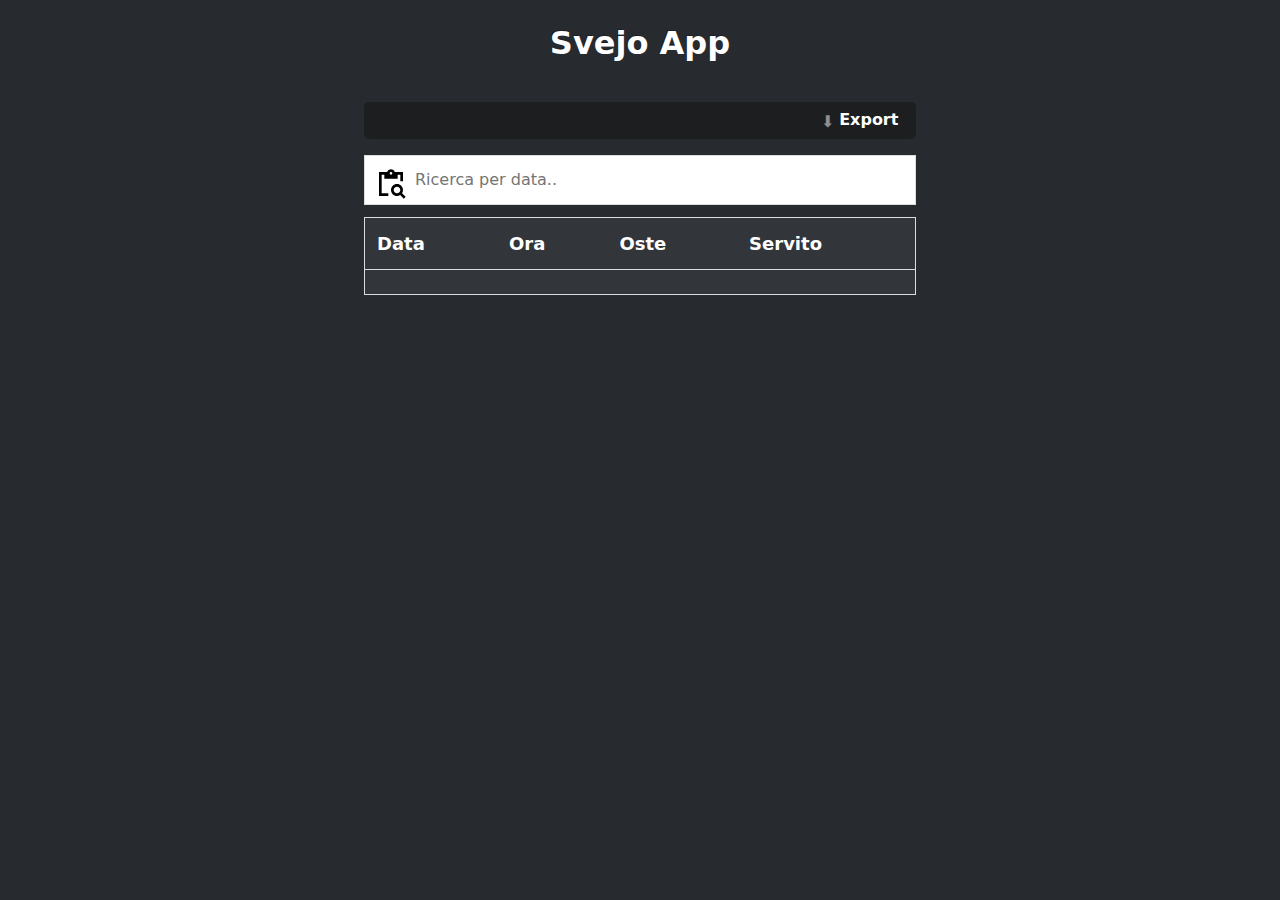
==== archivio/index.html @ 26c9c6d3 "Initial commit" ====
<!DOCTYPE html>
<html data-bs-theme="light" lang="en">

<head>
   <meta charset="utf-8">
   <meta name="viewport" content="width=device-width, initial-scale=1.0, shrink-to-fit=no">
   <title>svejoapp</title>
   <link rel="stylesheet" href="../assets/bootstrap/css/bootstrap.min.css">
   <link rel="stylesheet" href="../assets/css/mavo.css">
   <link rel="stylesheet" href="../assets/css/custom.css">
   <script src="../assets/js/mavo.min.js"></script>
   <script src="../assets/js/mavo-dropbox.js"></script>

</head>

<body style="color: var(--bs-body-color);background: var(--bs-body-bg);font-size: 1.1rem;" mv-app="svejoapp"
   mv-storage="local" mv-format="csv" mv-mode="read" mv-bar="status export login logout">

   <!-- Header -->
   <div class="container py-4 px-5 ps-3 pe-3" style="max-width: 576px;">
      <div class="row">
         <div class="col d-flex justify-content-center align-items-center">
            <h1 class="text-capitalize fw-bold" style="font-size: 2rem;"><a href="/" class="text-decoration-none">Svejo
                  app</a></h1>
         </div>
      </div>
   </div>

   <!-- main -->
   <div class="container">
      <div class="row d-flex justify-content-md-center">
         <div class="col d-flex flex-column justify-content-center py-4 pt-2" style="max-width: 576px;">

            <div class="mv-bar mv-ui"></div>

            <input type="text" id="myInput" onkeyup="myFunction()" placeholder="Ricerca per data..">


            <div class="table-responsive">
               <table class="table" id="myTable">
                  <thead>
                     <tr>
                        <th>Data</th>
                        <th>Ora</th>
                        <th>Oste</th>
                        <th>Servito</th>
                     </tr>
                  </thead>
                  <tbody mv-list mv-order="desc" class="mavo__list">
                     <tr mv-list-item property="entry">
                        <td property="data"></td>
                        <td property="ora"></td>
                        <td property="oste"></td>
                        <td property="servizio"></td>
                     </tr>
                  </tbody>
               </table>
            </div>
         </div>
      </div>
   </div>
   <script src="assets/bootstrap/js/bootstrap.min.js"></script>
   <script>
      function myFunction() {
         // Declare variables
         var input, filter, table, tr, td, i, txtValue;
         input = document.getElementById("myInput");
         filter = input.value.toUpperCase();
         table = document.getElementById("myTable");
         tr = table.getElementsByTagName("tr");

         // Loop through all table rows, and hide those who don't match the search query
         for (i = 0; i < tr.length; i++) {
            td = tr[i].getElementsByTagName("td")[0];
            if (td) {
               txtValue = td.textContent || td.innerText;
               if (txtValue.toUpperCase().indexOf(filter) > -1) {
                  tr[i].style.display = "";
               } else {
                  tr[i].style.display = "none";
               }
            }
         }
      }
   </script>
</body>

</html>
---- assets/css/mavo.css ----
@charset "UTF-8";
[mv-app] {
  --mv-loader: url("data:image/svg+xml,%3Csvg%20xmlns%3D%22http%3A%2F%2Fwww.w3.org%2F2000%2Fsvg%22%20xmlns%3Axlink%3D%22http%3A%2F%2Fwww.w3.org%2F1999%2Fxlink%22%20viewBox%3D%220%200%20300%20100%22%3E%3Cstyle%3E%40keyframes%20grow%20{	33.3%25%20{stroke-width%3A%2050px}	from%2C%2066.6%25%2C%20to%20{%20stroke-width%3A%200}}circle%20{	animation%3A%20grow%20.6s%20infinite%20both%3B	fill%3A%20white%3B	stroke%3A%20white%3B}%3C%2Fstyle%3E%3Ccircle%20cx%3D%2250%22%20cy%3D%2250%22%20r%3D%2222%22%20%2F%3E%3Ccircle%20cx%3D%22150%22%20cy%3D%2250%22%20r%3D%2222%22%20style%3D%22animation-delay%3A%20.2s%22%20%2F%3E%3Ccircle%20cx%3D%22250%22%20cy%3D%2250%22%20r%3D%2222%22%20style%3D%22animation-delay%3A%20.4s%22%20%2F%3E%3C%2Fsvg%3E");
  --mv-rubbish-bin: url("data:image/svg+xml,%3Csvg%20xmlns%3D%22http%3A%2F%2Fwww.w3.org%2F2000%2Fsvg%22%20version%3D%221.1%22%20viewBox%3D%220%200%20100%20125%22%20fill%3D%22rgb%28200%2C0%2C0%29%22%3E	%3Cpath%20d%3D%22M65%2C15.437V8c0-3.86-3.141-7-7-7H42c-3.86%2C0-7%2C3.14-7%2C7v7.437C14.017%2C16.816%2C14%2C21%2C14%2C21v10h72V21%20C86%2C21%2C85.982%2C16.816%2C65%2C15.437z%20M43%2C9h14v6.086C54.828%2C15.032%2C52.51%2C15%2C50%2C15c-2.51%2C0-4.828%2C0.032-7%2C0.086V9z%22%2F%3E	%3Cpath%20d%3D%22M19%2C37l6%2C62h50l6-62H19z%20M35.167%2C88.995C35.11%2C88.998%2C35.053%2C89%2C34.998%2C89c-1.581%2C0-2.904-1.236-2.993-2.834l-2-36%20%20c-0.092-1.654%2C1.175-3.07%2C2.829-3.162c1.663-0.089%2C3.07%2C1.175%2C3.162%2C2.829l2%2C36C38.087%2C87.488%2C36.821%2C88.903%2C35.167%2C88.995z%20M53%2C86			c0%2C1.657-1.343%2C3-3%2C3c-1.657%2C0-3-1.343-3-3V50c0-1.657%2C1.343-3%2C3-3c1.657%2C0%2C3%2C1.343%2C3%2C3V86z%20M67.995%2C86.166%20%20C67.906%2C87.764%2C66.583%2C89%2C65.003%2C89c-0.057%2C0-0.112-0.002-0.169-0.005c-1.654-0.092-2.921-1.507-2.829-3.161l2-36			c0.093-1.655%2C1.533-2.906%2C3.161-2.829c1.654%2C0.092%2C2.921%2C1.508%2C2.829%2C3.162L67.995%2C86.166z%22%2F%3E	%3C%2Fsvg%3E");
}

[mv-app] [hidden] {
  display: none;
}

.mv-danger:enabled:hover {
  -webkit-box-shadow: 0 0 10em #b00 inset;
  box-shadow: 0 0 10em #b00 inset;
  color: white;
}

.mv-highlight {
  -webkit-box-shadow: 0 0 0 50vmax rgba(255, 247, 0, 0.5) inset;
  box-shadow: 0 0 0 50vmax rgba(255, 247, 0, 0.5) inset;
}

.mv-item-bar.mv-ui {
  all: initial;
  position: absolute;
  z-index: 10;
  display: -webkit-inline-box;
  display: -ms-inline-flexbox;
  display: inline-flex;
  -webkit-box-shadow: 0 0.1em 0.15em rgba(0, 0, 0, 0.12);
  box-shadow: 0 0.1em 0.15em rgba(0, 0, 0, 0.12);
  border-radius: calc(0.3em + 1px);
  white-space: nowrap;
  opacity: 0.7;
  bottom: 100%;
  right: 0;
  margin: 0.2em 0;
}
tr[mv-list-item] > .mv-item-bar.mv-ui {
  bottom: auto;
  right: auto;
}
.mv-item-bar.mv-ui[hidden] {
  opacity: 0;
  pointer-events: none;
}
.mv-item-bar.mv-ui:not([hidden]) {
  -webkit-transition: 0.4s opacity;
  transition: 0.4s opacity;
}
.mv-item-bar.mv-ui:hover,
.mv-item-bar.mv-ui.mv-sticky {
  opacity: 1;
}
.mv-item-bar.mv-ui:focus-within {
  opacity: 1;
}
.mv-item-bar.mv-ui button {
  all: unset;
  padding: 0.2em 0.3em;
  min-width: 1em;
  min-height: 1em;
  border: 1px solid rgba(0, 0, 0, 0.1);
  cursor: pointer;
  background: #eee no-repeat center;
  line-height: 1;
  font-size: 120%;
  text-align: center;
}
.mv-item-bar.mv-ui button:not(:hover):not(:focus) {
  -webkit-box-shadow: 0 0.4em 1em white inset;
  box-shadow: 0 0.4em 1em white inset;
}
.mv-item-bar.mv-ui button:first-child {
  border-top-left-radius: 0.3em;
  border-bottom-left-radius: 0.3em;
}
.mv-item-bar.mv-ui button:last-child {
  border-top-right-radius: 0.3em;
  border-bottom-right-radius: 0.3em;
}
.mv-item-bar.mv-ui button:not(:first-child) {
  border-left: 0;
}
.mv-item-bar.mv-ui .mv-delete {
  color: #c80000;
}
.mv-item-bar.mv-ui .mv-delete::before {
  content: url("data:image/svg+xml,%3Csvg%20xmlns%3D%22http%3A%2F%2Fwww.w3.org%2F2000%2Fsvg%22%20version%3D%221.1%22%20viewBox%3D%220%200%20100%20125%22%20fill%3D%22rgb%28200%2C0%2C0%29%22%3E	%3Cpath%20d%3D%22M65%2C15.437V8c0-3.86-3.141-7-7-7H42c-3.86%2C0-7%2C3.14-7%2C7v7.437C14.017%2C16.816%2C14%2C21%2C14%2C21v10h72V21%20C86%2C21%2C85.982%2C16.816%2C65%2C15.437z%20M43%2C9h14v6.086C54.828%2C15.032%2C52.51%2C15%2C50%2C15c-2.51%2C0-4.828%2C0.032-7%2C0.086V9z%22%2F%3E	%3Cpath%20d%3D%22M19%2C37l6%2C62h50l6-62H19z%20M35.167%2C88.995C35.11%2C88.998%2C35.053%2C89%2C34.998%2C89c-1.581%2C0-2.904-1.236-2.993-2.834l-2-36%20%20c-0.092-1.654%2C1.175-3.07%2C2.829-3.162c1.663-0.089%2C3.07%2C1.175%2C3.162%2C2.829l2%2C36C38.087%2C87.488%2C36.821%2C88.903%2C35.167%2C88.995z%20M53%2C86			c0%2C1.657-1.343%2C3-3%2C3c-1.657%2C0-3-1.343-3-3V50c0-1.657%2C1.343-3%2C3-3c1.657%2C0%2C3%2C1.343%2C3%2C3V86z%20M67.995%2C86.166%20%20C67.906%2C87.764%2C66.583%2C89%2C65.003%2C89c-0.057%2C0-0.112-0.002-0.169-0.005c-1.654-0.092-2.921-1.507-2.829-3.161l2-36			c0.093-1.655%2C1.533-2.906%2C3.161-2.829c1.654%2C0.092%2C2.921%2C1.508%2C2.829%2C3.162L67.995%2C86.166z%22%2F%3E	%3C%2Fsvg%3E");
  display: block;
  width: 1em;
  height: 1em;
}
.mv-item-bar.mv-ui .mv-delete:hover,
.mv-item-bar.mv-ui .mv-delete:focus {
  background-color: #c80000;
  color: white;
}
.mv-item-bar.mv-ui .mv-delete:hover::before,
.mv-item-bar.mv-ui .mv-delete:focus::before {
  -webkit-filter: saturate(0) brightness(600%);
  filter: saturate(0) brightness(600%);
}
.mv-item-bar.mv-ui .mv-add {
  color: #81b814;
}
.mv-item-bar.mv-ui .mv-add::before {
  content: "✚";
}
.mv-item-bar.mv-ui .mv-add:hover,
.mv-item-bar.mv-ui .mv-add:focus {
  background-color: #81b814;
  color: white;
}
.mv-item-bar.mv-ui .mv-move::before {
  content: "≡";
}
.mv-item-bar.mv-ui .mv-move:hover,
.mv-item-bar.mv-ui .mv-move:focus {
  background-color: #4d4d4d;
  color: white;
}
[mv-app]:not([mv-permissions~="delete"]) .mv-item-bar.mv-ui .mv-delete,
[mv-app]:not([mv-permissions~="add"]) .mv-item-bar.mv-ui .mv-add {
  display: none;
}

.mv-drag-handle {
  cursor: move;
}
.mv-drag-handle:active,
.mv-drag-handle:focus {
  cursor: -webkit-grabbing;
  cursor: grabbing;
}

[mv-list-item] {
  position: relative;
}
[mv-list-item].mv-highlight {
  -webkit-box-shadow: 0 0 0 50vmax rgba(149, 191, 64, 0.25) inset !important;
  box-shadow: 0 0 0 50vmax rgba(149, 191, 64, 0.25) inset !important;
}
[mv-list-item].gu-mirror {
  position: fixed !important;
  margin: 0 !important;
  z-index: 9999 !important;
  opacity: 0.8;
}
[mv-list-item].gu-transit {
  opacity: 0.2;
}

.gu-hide {
  display: none !important;
}

.gu-unselectable {
  -webkit-user-select: none !important;
  -moz-user-select: none !important;
  -ms-user-select: none !important;
  user-select: none !important;
}

button.mv-close {
  all: unset;
  float: right;
  width: 1.1em;
  padding-bottom: 0.1em;
  border: none;
  border-radius: 50%;
  margin: 0 0 0 1em;
  background: rgba(180, 0, 0, 0.6);
  color: white;
  font: bold 100%/1 sans-serif;
  cursor: pointer;
  text-align: center;
}
button.mv-close:hover {
  background: #b40000;
}

[mv-app] [property].mv-multiline {
  white-space: pre-line;
}
[mv-app] button.mv-add {
  display: inline-block;
  vertical-align: middle;
}
[mv-app]:not([mv-permissions~="add"]) button.mv-add {
  display: none;
}
[mv-app].mv-highlight-unsaved .mv-unsaved-changes {
  -webkit-box-shadow: 0 0 0 50vmax rgba(64, 191, 191, 0.25) inset !important;
  box-shadow: 0 0 0 50vmax rgba(64, 191, 191, 0.25) inset !important;
}
[mv-app] .mv-empty:not([mv-mode="edit"]):not(td):not(th) {
  display: none;
}
[mv-app][mv-mode="edit"] .mv-empty,
[mv-app] [mv-mode="edit"] .mv-empty {
  opacity: 0.5;
}
[mv-app][mv-mode="edit"] .mv-editor:focus,
[mv-app] [mv-mode="edit"] .mv-editor:focus {
  outline: none;
  -webkit-box-shadow: 0 0 0 1px rgba(133, 160, 173, 0.5),
    1px 1px 0.5em 1px rgba(0, 0, 0, 0.3) !important;
  box-shadow: 0 0 0 1px rgba(133, 160, 173, 0.5),
    1px 1px 0.5em 1px rgba(0, 0, 0, 0.3) !important;
}
[mv-app][mv-permissions~="login"] .mv-logged-in,
[mv-app][mv-permissions~="logout"] .mv-logged-out {
  display: none;
}

[mv-progress="Loading"]:not(.mv-no-hiding-during-loading) [mv-list-item] {
  display: none;
}

[mv-progress]::after {
  content: attr(mv-progress) "…";
  content: var(--mv-progress-text, attr(mv-progress)) "…";
  position: fixed;
  z-index: 10;
  left: 50%;
  top: 50%;
  -webkit-transform: translate(-50%, -50%);
  transform: translate(-50%, -50%);
  border: 1em solid transparent;
  border-bottom-width: 0.8em;
  padding-top: 3em;
  border-radius: 0.5em;
  background-image: url("data:image/svg+xml,%3Csvg%20xmlns%3D%22http%3A%2F%2Fwww.w3.org%2F2000%2Fsvg%22%20xmlns%3Axlink%3D%22http%3A%2F%2Fwww.w3.org%2F1999%2Fxlink%22%20viewBox%3D%220%200%20300%20100%22%3E%3Cstyle%3E%40keyframes%20grow%20{	33.3%25%20{stroke-width%3A%2050px}	from%2C%2066.6%25%2C%20to%20{%20stroke-width%3A%200}}circle%20{	animation%3A%20grow%20.6s%20infinite%20both%3B	fill%3A%20white%3B	stroke%3A%20white%3B}%3C%2Fstyle%3E%3Ccircle%20cx%3D%2250%22%20cy%3D%2250%22%20r%3D%2222%22%20%2F%3E%3Ccircle%20cx%3D%22150%22%20cy%3D%2250%22%20r%3D%2222%22%20style%3D%22animation-delay%3A%20.2s%22%20%2F%3E%3Ccircle%20cx%3D%22250%22%20cy%3D%2250%22%20r%3D%2222%22%20style%3D%22animation-delay%3A%20.4s%22%20%2F%3E%3C%2Fsvg%3E");
  background-repeat: no-repeat;
  background-color: rgba(0, 0, 0, 0.4);
  background-position-y: calc(50% - 1em);
  background-origin: padding-box;
  -webkit-backdrop-filter: blur(3px);
  backdrop-filter: blur(3px);
  color: white;
  font-weight: bold;
  -webkit-hyphens: none;
  -ms-hyphens: none;
  hyphens: none;
}

[mv-mode="read"] {
  --mv-mode: read;
}

[mv-mode="edit"] {
  --mv-mode: edit;
}

[mv-mode=""] {
  --mv-mode: initial;
}

[property][mv-mode="edit"]:where(:not([typeof], [mv-group], [mv-list]))
  .mv-editor:is(input, select, textarea):where(:not([type="range"])) {
  all: unset;
  cursor: auto;
}
[property][mv-mode="edit"]:where(:not([typeof], [mv-group], [mv-list])):not(
    input,
    select,
    textarea
  ):hover {
  -webkit-box-shadow: 0 0 0 50vmax rgba(255, 247, 0, 0.2) inset;
  box-shadow: 0 0 0 50vmax rgba(255, 247, 0, 0.2) inset;
}
[property][mv-mode="edit"]:where(:not([typeof], [mv-group], [mv-list]))
  textarea.mv-editor {
  display: block;
  -webkit-box-sizing: border-box;
  box-sizing: border-box;
  width: 100%;
}
[property][mv-mode="edit"]:where(:not([typeof], [mv-group], [mv-list]))
  input.mv-editor {
  max-width: 100%;
}
[property][mv-mode="edit"]:where(:not([typeof], [mv-group], [mv-list]))
  input.mv-editor[type="number"] {
  min-width: 3ch;
  /* If input is empty, we should still be able to see the controls */
  /* Do not hide spinner arrows */
}
[property][mv-mode="edit"]:where(:not([typeof], [mv-group], [mv-list]))
  input.mv-editor[type="number"]::-webkit-inner-spin-button,
[property][mv-mode="edit"]:where(:not([typeof], [mv-group], [mv-list]))
  input.mv-editor[type="number"]::-webkit-outer-spin-button {
  opacity: 1;
}
[property][mv-mode="edit"]:where(:not([typeof], [mv-group], [mv-list]))
  select.mv-editor {
  white-space: nowrap;
}

meta[property][mv-mode="edit"],
link[property][mv-mode="edit"] {
  display: inline-block;
  padding: 0.15em 0.4em;
  border: 1px dashed;
  margin: 0 0.2em;
  color: gray;
  font-weight: bold;
}
meta[property][mv-mode="edit"]::before,
link[property][mv-mode="edit"]::before {
  content: attr(property);
}

meter[property][mv-mode="edit"],
progress[property][mv-mode="edit"] {
  cursor: ew-resize;
}

.mv-toggle[property]:not([aria-checked="true"]):not([mv-mode="edit"]) {
  display: none;
}
.mv-toggle[property][mv-mode="edit"] {
  cursor: pointer;
}
.mv-toggle[property][mv-mode="edit"]:not([aria-checked]) {
  opacity: 0.5;
}

.mv-popup {
  all: initial;
  position: fixed;
  z-index: 100;
  padding: 1em;
  border: 1px solid rgba(0, 0, 0, 0.3);
  border-radius: 0.4em;
  margin: 0.3em 0 0 -0.5em;
  -webkit-box-shadow: 0 0.1em 0.3em rgba(0, 0, 0, 0.3);
  box-shadow: 0 0.1em 0.3em rgba(0, 0, 0, 0.3);
  background: white;
  -webkit-transform-origin: 1.4em -0.45em;
  transform-origin: 1.4em -0.45em;
  -webkit-transition: 0.3s;
  transition: 0.3s;
  -webkit-transition-property: top, right, bottom, left, -webkit-transform;
  transition-property: top, right, bottom, left, -webkit-transform;
  transition-property: transform, top, right, bottom, left;
  transition-property: transform, top, right, bottom, left, -webkit-transform;
}
.mv-popup::before {
  content: "";
  position: absolute;
  top: -0.36em;
  left: 1em;
  padding: 0.3em;
  border: inherit;
  border-right-width: 0;
  border-bottom-width: 0;
  background: inherit;
  -webkit-transform: rotate(45deg);
  transform: rotate(45deg);
}
.mv-popup.mv-point-down {
  -webkit-transform-origin: 1.4em calc(100% - 0.45em);
  transform-origin: 1.4em calc(100% - 0.45em);
}
.mv-popup.mv-point-down::before {
  top: auto;
  bottom: -0.36em;
  border: inherit;
  border-left-width: 0;
  border-top-width: 0;
}
.mv-popup > fieldset {
  border: none;
  padding: 0;
}
.mv-popup[hidden] {
  display: block;
  -webkit-transform: scale(0);
  transform: scale(0);
}
.mv-popup input,
.mv-popup select {
  display: block;
  font: inherit;
  min-width: 100%;
}
.mv-popup select[size] {
  border: 1px solid rgba(0, 0, 0, 0.2);
}
.mv-popup .mv-upload-popup {
  border: 2px dashed rgba(0, 0, 0, 0.1);
  padding: 1em;
  margin-top: 0.5em;
}
.mv-popup .mv-upload-popup.mv-dragover {
  background: #cef;
}
.mv-popup .mv-upload-popup input[type="file"] {
  margin-top: 0.8em;
}
.mv-popup .mv-upload-popup .mv-tip {
  color: rgba(0, 0, 0, 0.5);
  margin-top: 0.8em;
  font-size: 85%;
}
.mv-popup .mv-upload-popup .mv-tip::before {
  content: "💡 ";
}

.mv-dragover {
  outline: 2px dashed rgba(0, 0, 0, 0.3);
  outline-offset: -2px;
}

.mv-ui a {
  color: inherit;
}
@media print {
  .mv-ui {
    display: none !important;
  }
}

.mv-message {
  position: relative;
  padding: 0.5em 1em;
  border-radius: 0.3em;
  margin: 0;
  background: rgba(189, 233, 255, 0.8);
  --dark-color: #379;
  color: black;
  cursor: pointer;
  -webkit-backdrop-filter: blur(2px);
  backdrop-filter: blur(2px);
}
.mv-message::first-letter {
  text-transform: uppercase;
}
.mv-message::before {
  content: "Notice: ";
  text-transform: uppercase;
  font-size: 85%;
  font-weight: bold;
  color: var(--dark-color);
}
.mv-message .mv-close {
  background: var(--dark-color);
  position: absolute;
  top: 0.5em;
  right: 0.5em;
  float: none;
}
@-webkit-keyframes message-appear {
  from {
    -webkit-transform: translateX(-50%) translateY(-10vh);
    transform: translateX(-50%) translateY(-10vh);
    opacity: 0;
  }
}
@keyframes message-appear {
  from {
    -webkit-transform: translateX(-50%) translateY(-10vh);
    transform: translateX(-50%) translateY(-10vh);
    opacity: 0;
  }
}
.mv-message:not(.mv-inline) {
  position: fixed;
  z-index: 3;
  top: 1em;
  left: 50%;
  -webkit-transform: translateX(-50%);
  transform: translateX(-50%);
  -webkit-box-shadow: 0 0.2em 0.2em rgba(0, 0, 0, 0.2);
  box-shadow: 0 0.2em 0.2em rgba(0, 0, 0, 0.2);
  -webkit-animation: message-appear 0.5s backwards;
  animation: message-appear 0.5s backwards;
  font-size: 120%;
}
.mv-message:not(.mv-inline) + .mv-message:not(.mv-inline) {
  top: 4em;
  -webkit-animation-delay: 0.5s;
  animation-delay: 0.5s;
}
.mv-message:not(.mv-inline)
  + .mv-message:not(.mv-inline)
  + .mv-message:not(.mv-inline) {
  top: 7em;
  -webkit-animation-delay: 1s;
  animation-delay: 1s;
}
@-webkit-keyframes inline-message-appear {
  from {
    -webkit-transform: scaleY(0);
    transform: scaleY(0);
    opacity: 0;
  }
}
@keyframes inline-message-appear {
  from {
    -webkit-transform: scaleY(0);
    transform: scaleY(0);
    opacity: 0;
  }
}
.mv-message.mv-inline {
  margin-bottom: 1em;
  -webkit-transform-origin: top;
  transform-origin: top;
  -webkit-animation: inline-message-appear 0.5s backwards;
  animation: inline-message-appear 0.5s backwards;
}
@supports (position: sticky) {
  @media (min-width: 600px) and (min-height: 500px) {
    .mv-message.mv-inline {
      position: sticky;
      z-index: 2;
      top: 3em;
    }
  }
}
.mv-message form {
  margin: 0.5em 0;
}
.mv-message form input,
.mv-message form textarea,
.mv-message form select,
.mv-message form button {
  font: inherit;
  -webkit-box-sizing: border-box;
  box-sizing: border-box;
}
.mv-message form textarea {
  width: 100%;
  height: 1.8em;
}
.mv-message form button {
  display: block;
  margin: auto;
}
.mv-message.mv-warning {
  background: rgba(255, 242, 179, 0.9);
}
.mv-message.mv-warning::before {
  content: "⚠️ Warning: ";
}
.mv-message.mv-error {
  background: rgba(255, 179, 179, 0.9);
  color: #660000;
  --dark-color: hsl(0, 50%, 50%);
}
.mv-message.mv-error::before {
  content: "😳 Oh noes! ";
}
.mv-message.mv-deleted::before {
  content: none;
}
.mv-message.mv-deleted button:not([class]) {
  margin-left: 0.5em;
}
.mv-message button:not([class]) {
  padding: 0.3em 0.5em;
}

time[property]:where(
    [aria-label][mv-mode="edit"].mv-empty:not(
        [mv-edit-type="inline"],
        [mv-edit-type="self"]
      )
  )::before {
  content: var(--mv-content, "(No " attr(aria-label) ")");
}

img[property]:where([mv-mode="edit"]:not([alt], [alt=""]))[src=""],
img[property]:where([mv-mode="edit"]:not([alt], [alt=""])):not([src]) {
  min-width: 1.2em;
  min-height: 1.2em;
  background: url("data:image/svg+xml,%3Csvg%20xmlns%3D%22http%3A%2F%2Fwww.w3.org%2F2000%2Fsvg%22%20version%3D%221.1%22%20viewBox%3D%220%200%20100%20100%22%20fill%3D%22rgb%28200%2C0%2C0%29%22%3E			%3Ctext%20y%3D%221em%22%20font-size%3D%2290%22%3E🖼%3C%2Ftext%3E			%3C%2Fsvg%3E")
    center/contain no-repeat;
}

@property --mv-length {
  syntax: "<length>";
  initial-value: 0;
  inherits: true;
}
.mv-container {
  display: contents !important;
}

select,
datalist {
  --mv-length: 1em;
}

optgroup:where(.mv-container) > option {
  -webkit-padding-start: 2px;
  padding-inline-start: 2px;
  /* Remove Firefox gap */
  /* Remove Chrome gap */
}
optgroup:where(.mv-container) > option::before {
  content: none;
}
:where(:root.mv-supports-atproperty) optgroup:where(.mv-container) {
  font-size: 0;
  --mv-length: inherit;
}
:where(:root.mv-supports-atproperty) optgroup:where(.mv-container) > * {
  --mv-length: inherit;
  font-size: var(--mv-length);
}

.mv-bar.mv-ui {
  all: initial;
  visibility: inherit;
  display: -webkit-box;
  display: -ms-flexbox;
  display: flex;
  -webkit-box-align: center;
  -ms-flex-align: center;
  align-items: center;
  color: white;
  padding: 0 0.5em;
  background: rgba(26, 26, 26, 0.7);
  font-family: inherit;
  font-size: 1rem;
  line-height: 1.5;
  position: sticky;
}
@supports (position: sticky) {
  .mv-bar.mv-ui {
    z-index: 2;
    top: 5px;
  }
}
.mv-bar.mv-ui a {
  text-decoration: none;
}
.mv-bar.mv-ui.mv-fixed {
  position: fixed;
  top: 0;
  left: 0;
  right: 0;
  z-index: 10000;
}
.mv-bar.mv-ui:not(.mv-fixed) {
  border-radius: 0.3em;
  margin-bottom: 1em;
}
.mv-bar.mv-ui button,
.mv-bar.mv-ui .mv-button {
  all: unset;
  font-weight: bold;
  cursor: pointer;
  background: transparent;
  color: inherit;
}
.mv-bar.mv-ui button:focus,
.mv-bar.mv-ui .mv-button:focus {
  background: rgba(255, 255, 255, 0.1);
  outline: 1px dotted rgba(255, 255, 255, 0.25);
  outline-offset: -5px;
  -moz-outline-radius: 1px;
}
.mv-bar.mv-ui button:not(:disabled):hover,
.mv-bar.mv-ui .mv-button:not(:disabled):hover {
  background: rgba(255, 255, 255, 0.2);
}
.mv-bar.mv-ui button::-moz-focus-inner,
.mv-bar.mv-ui .mv-button::-moz-focus-inner {
  border: 0;
}
.mv-bar.mv-ui button:disabled,
.mv-bar.mv-ui .mv-button:disabled {
  opacity: 0.6;
  cursor: not-allowed;
}
.mv-bar.mv-ui > button,
.mv-bar.mv-ui > .mv-button {
  padding: 0.35em 0.6em;
  border: 0;
  text-align: center;
}
.mv-bar.mv-ui > button:first-child,
.mv-bar.mv-ui > .mv-button:first-child {
  margin-left: auto;
}
.mv-bar.mv-ui > button::before,
.mv-bar.mv-ui > .mv-button::before {
  display: inline-block;
  vertical-align: -0.1em;
  margin-right: 0.3em;
  color: white;
  opacity: 0.5;
  font-weight: normal;
}
.mv-bar.mv-ui > button:enabled:hover::before,
.mv-bar.mv-ui > .mv-button:enabled:hover::before {
  opacity: 0.8;
}
.mv-bar.mv-ui .mv-avatar {
  all: unset;
  display: inline-block;
  vertical-align: -0.1em;
  max-height: 1em;
}
.mv-bar.mv-ui .mv-login::before {
  content: "🔑 ";
  -webkit-filter: brightness(160%) grayscale(100%);
  filter: brightness(160%) grayscale(100%);
}
.mv-bar.mv-ui .mv-edit::before {
  content: "✎";
}
[mv-app][mv-mode="edit"] .mv-bar.mv-ui .mv-edit {
  background: rgba(0, 0, 0, 0.6);
  -webkit-box-shadow: 0.2em 0 0.1em -0.1em black inset,
    -0.2em 0 0.1em -0.1em black inset;
  box-shadow: 0.2em 0 0.1em -0.1em black inset,
    -0.2em 0 0.1em -0.1em black inset;
}
[mv-app][mv-mode="edit"] .mv-bar.mv-ui .mv-edit:focus {
  background: rgba(0, 0, 0, 0.4);
}
.mv-bar.mv-ui .mv-save {
  position: relative;
}
.mv-bar.mv-ui .mv-save::before {
  content: "✓";
}
[mv-app][mv-progress="Saving"] .mv-bar.mv-ui .mv-save {
  color: rgba(255, 255, 255, 0.2);
}
[mv-app][mv-progress="Saving"] .mv-bar.mv-ui .mv-save::before {
  opacity: 0.2;
}
[mv-app][mv-progress="Saving"] .mv-bar.mv-ui .mv-save::after {
  content: url("data:image/svg+xml,%3Csvg%20xmlns%3D%22http%3A%2F%2Fwww.w3.org%2F2000%2Fsvg%22%20xmlns%3Axlink%3D%22http%3A%2F%2Fwww.w3.org%2F1999%2Fxlink%22%20viewBox%3D%220%200%20300%20100%22%3E%3Cstyle%3E%40keyframes%20grow%20{	33.3%25%20{stroke-width%3A%2050px}	from%2C%2066.6%25%2C%20to%20{%20stroke-width%3A%200}}circle%20{	animation%3A%20grow%20.6s%20infinite%20both%3B	fill%3A%20white%3B	stroke%3A%20white%3B}%3C%2Fstyle%3E%3Ccircle%20cx%3D%2250%22%20cy%3D%2250%22%20r%3D%2222%22%20%2F%3E%3Ccircle%20cx%3D%22150%22%20cy%3D%2250%22%20r%3D%2222%22%20style%3D%22animation-delay%3A%20.2s%22%20%2F%3E%3Ccircle%20cx%3D%22250%22%20cy%3D%2250%22%20r%3D%2222%22%20style%3D%22animation-delay%3A%20.4s%22%20%2F%3E%3C%2Fsvg%3E");
  position: absolute;
  top: 0.5em;
  right: 0.5em;
  bottom: 0.5em;
  left: 0.5em;
}
[mv-app].mv-unsaved-changes .mv-bar.mv-ui .mv-save,
[mv-app].mv-unsaved-changes .mv-bar.mv-ui .mv-save::before {
  text-shadow: 0 0 0.2em #66ccff, 0 0 0.3em #66ccff;
}
.mv-bar.mv-ui .mv-save:hover {
  background: #40bfbf;
}
.mv-bar.mv-ui .mv-export::before {
  content: "⬇";
}
.mv-bar.mv-ui .mv-import::before {
  content: "⬆";
}
.mv-bar.mv-ui .mv-logout::before {
  content: "↪";
}
.mv-bar.mv-ui .mv-status {
  -webkit-box-flex: 1;
  -ms-flex: 1;
  flex: 1;
  line-height: 2.4;
  padding: 0 0.4em;
  margin-top: auto;
  margin-bottom: auto;
}
.mv-bar.mv-ui.mv-compact .mv-status > span {
  display: none;
}
.mv-bar.mv-ui.mv-tiny > button,
.mv-bar.mv-ui.mv-tiny > .mv-button {
  width: 1em;
  position: relative;
  overflow: hidden;
  text-indent: -999em;
}
.mv-bar.mv-ui.mv-tiny > button::before,
.mv-bar.mv-ui.mv-tiny > .mv-button::before {
  position: absolute;
  top: 50%;
  left: 50%;
  -webkit-transform: translate(-50%, -50%);
  transform: translate(-50%, -50%);
  text-indent: 0;
}

.mv-bar.mv-bar .mv-import {
  position: relative;
  overflow: hidden;
  cursor: auto;
}
.mv-bar.mv-bar .mv-import input[type="file"] {
  position: absolute;
  top: 0;
  right: 0;
  cursor: pointer;
  width: 100%;
  height: 100%;
  font-size: 300px;
  opacity: 0;
}

[mv-app][mv-bar="none"] .mv-bar,
.mv-bar:empty {
  display: none;
}
/*# sourceMappingURL=maps/mavo.css.map */
---- assets/css/custom.css ----
[mv-app] button.mv-add {
  display: none;
}

.mv-save {
  padding: 0.35em 0.6em;
  border: 0;
  text-align: center;
  font-weight: bold;
  cursor: pointer;
  background: transparent;
  color: inherit;
  position: relative;
  top: -8px;
}

.mv-save:hover {
  background: rgba(255, 255, 255, 0.2);
}
.mv-save::before {
  content: "✓";
  display: inline-block;
  vertical-align: -0.1em;
  margin-right: 0.3em;
  color: white;
  opacity: 0.5;
  font-weight: normal;
}

.mavo__entry {
  display: none;
}

.mavo__entry:nth-child(-n + 20) {
  display: block;
}

.mavo__save {
  visibility: hidden;
}

.mavo__entry:nth-child(-n + 2) .mavo__save {
  visibility: visible;
}

#myInput {
  background-image: url("../img/IcSharpContentPasteSearch.svg"); /* Add a search icon to input */
  background-position: 10px 12px; /* Position the search icon */
  background-repeat: no-repeat; /* Do not repeat the icon image */
  width: 100%; /* Full-width */
  font-size: 16px; /* Increase font-size */
  padding: 12px 20px 12px 50px; /* Add some padding */
  border: 1px solid #ddd; /* Add a grey border */
  margin-bottom: 12px; /* Add some space below the input */
}

#myTable {
  border-collapse: collapse; /* Collapse borders */
  width: 100%; /* Full-width */
  border: 1px solid #ddd; /* Add a grey border */
  font-size: 18px; /* Increase font-size */
}

#myTable th,
#myTable td {
  text-align: left; /* Left-align text */
  padding: 12px; /* Add padding */
}

#myTable tr {
  /* Add a bottom border to all table rows */
  border-bottom: 1px solid #ddd;
}

#myTable tr.header,
#myTable tr:hover {
  /* Add a grey background color to the table header and on hover */
  background-color: #f1f1f1;
}

.mv-popup {
  max-width: 120px;
}
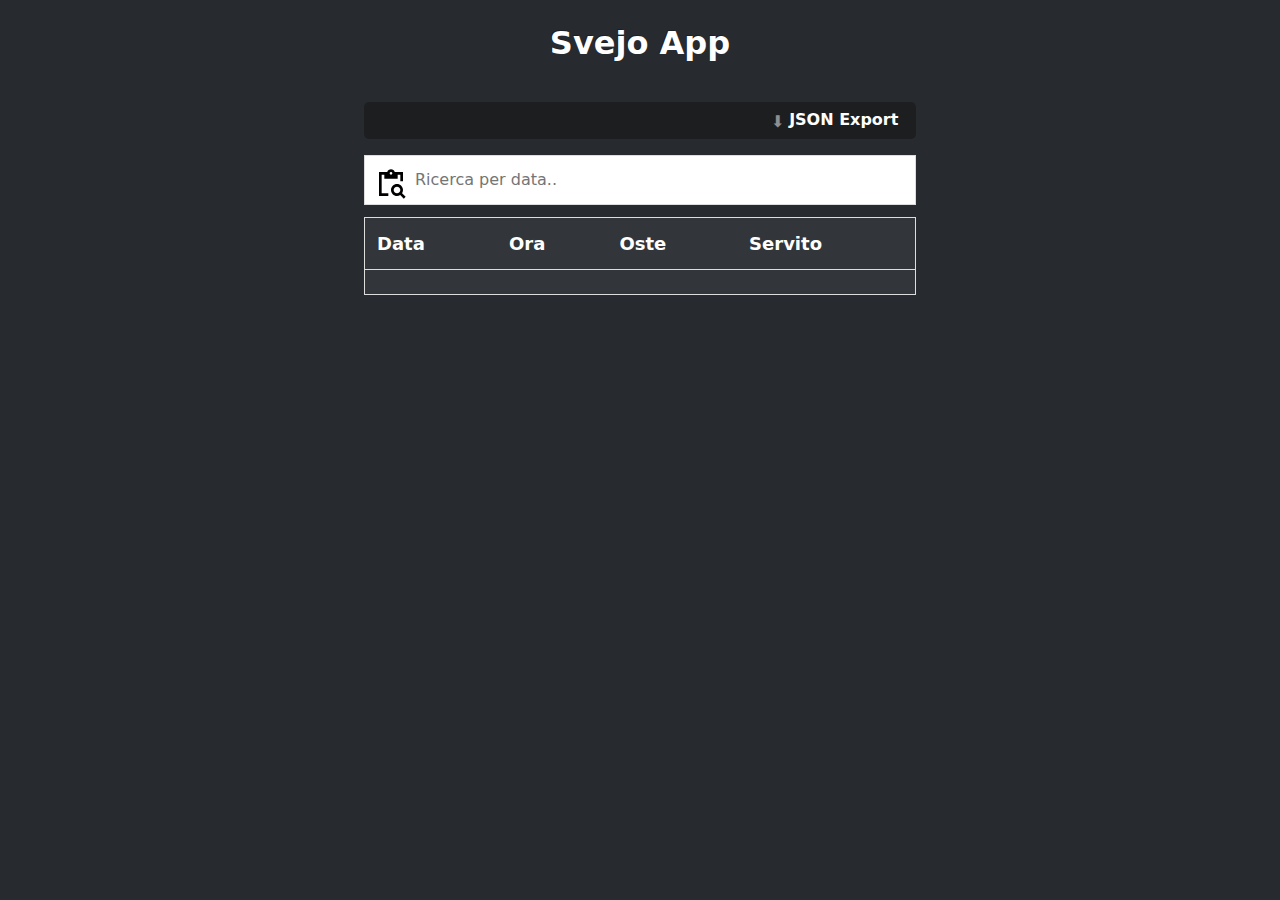
==== commit 7119644a: "Added web app manifest and files" ====
--- a/archivio/index.html
+++ b/archivio/index.html
@@ -5,9 +5,13 @@
    <meta charset="utf-8">
    <meta name="viewport" content="width=device-width, initial-scale=1.0, shrink-to-fit=no">
    <title>svejoapp</title>
+   <meta name="theme-color" content="#3a3f44">
+   <link rel="icon" type="image/png" sizes="192x192" href="/assets/img/svejoapp-small.png">
+   <link rel="icon" type="image/png" sizes="192x192" href="/assets/img/svejoapp.png">
    <link rel="stylesheet" href="../assets/bootstrap/css/bootstrap.min.css">
    <link rel="stylesheet" href="../assets/css/mavo.css">
    <link rel="stylesheet" href="../assets/css/custom.css">
+   <link rel="manifest" href="/manifest.json">
    <script src="../assets/js/mavo.min.js"></script>
    <script src="../assets/js/mavo-dropbox.js"></script>
 
@@ -31,7 +35,9 @@
       <div class="row d-flex justify-content-md-center">
          <div class="col d-flex flex-column justify-content-center py-4 pt-2" style="max-width: 576px;">
 
-            <div class="mv-bar mv-ui"></div>
+            <div class="mv-bar mv-ui">
+               <a class="mv-export mv-button" download="svejoapp.json">JSON Export</a>
+            </div>
 
             <input type="text" id="myInput" onkeyup="myFunction()" placeholder="Ricerca per data..">
 
--- a/assets/css/custom.css
+++ b/assets/css/custom.css
@@ -1,3 +1,43 @@
+:root,
+[data-bs-theme="light"] {
+  --bs-primary: #3a3f44;
+  --bs-primary-rgb: 58, 63, 68;
+  --bs-primary-text-emphasis: #17191b;
+  --bs-primary-bg-subtle: #d8d9da;
+  --bs-primary-border-subtle: #b0b2b4;
+}
+
+.btn-primary {
+  --bs-btn-color: #fff;
+  --bs-btn-bg: #3a3f44;
+  --bs-btn-border-color: #3a3f44;
+  --bs-btn-hover-color: #fff;
+  --bs-btn-hover-bg: #31363a;
+  --bs-btn-hover-border-color: #2e3236;
+  --bs-btn-focus-shadow-rgb: 225, 226, 227;
+  --bs-btn-active-color: #fff;
+  --bs-btn-active-bg: #2e3236;
+  --bs-btn-active-border-color: #2c2f33;
+  --bs-btn-disabled-color: #fff;
+  --bs-btn-disabled-bg: #3a3f44;
+  --bs-btn-disabled-border-color: #3a3f44;
+}
+
+.btn-outline-primary {
+  --bs-btn-color: #3a3f44;
+  --bs-btn-border-color: #3a3f44;
+  --bs-btn-focus-shadow-rgb: 58, 63, 68;
+  --bs-btn-hover-color: #fff;
+  --bs-btn-hover-bg: #3a3f44;
+  --bs-btn-hover-border-color: #3a3f44;
+  --bs-btn-active-color: #fff;
+  --bs-btn-active-bg: #3a3f44;
+  --bs-btn-active-border-color: #3a3f44;
+  --bs-btn-disabled-color: #3a3f44;
+  --bs-btn-disabled-bg: transparent;
+  --bs-btn-disabled-border-color: #3a3f44;
+}
+
 [mv-app] button.mv-add {
   display: none;
 }
@@ -77,7 +117,3 @@
   /* Add a grey background color to the table header and on hover */
   background-color: #f1f1f1;
 }
-
-.mv-popup {
-  max-width: 120px;
-}
